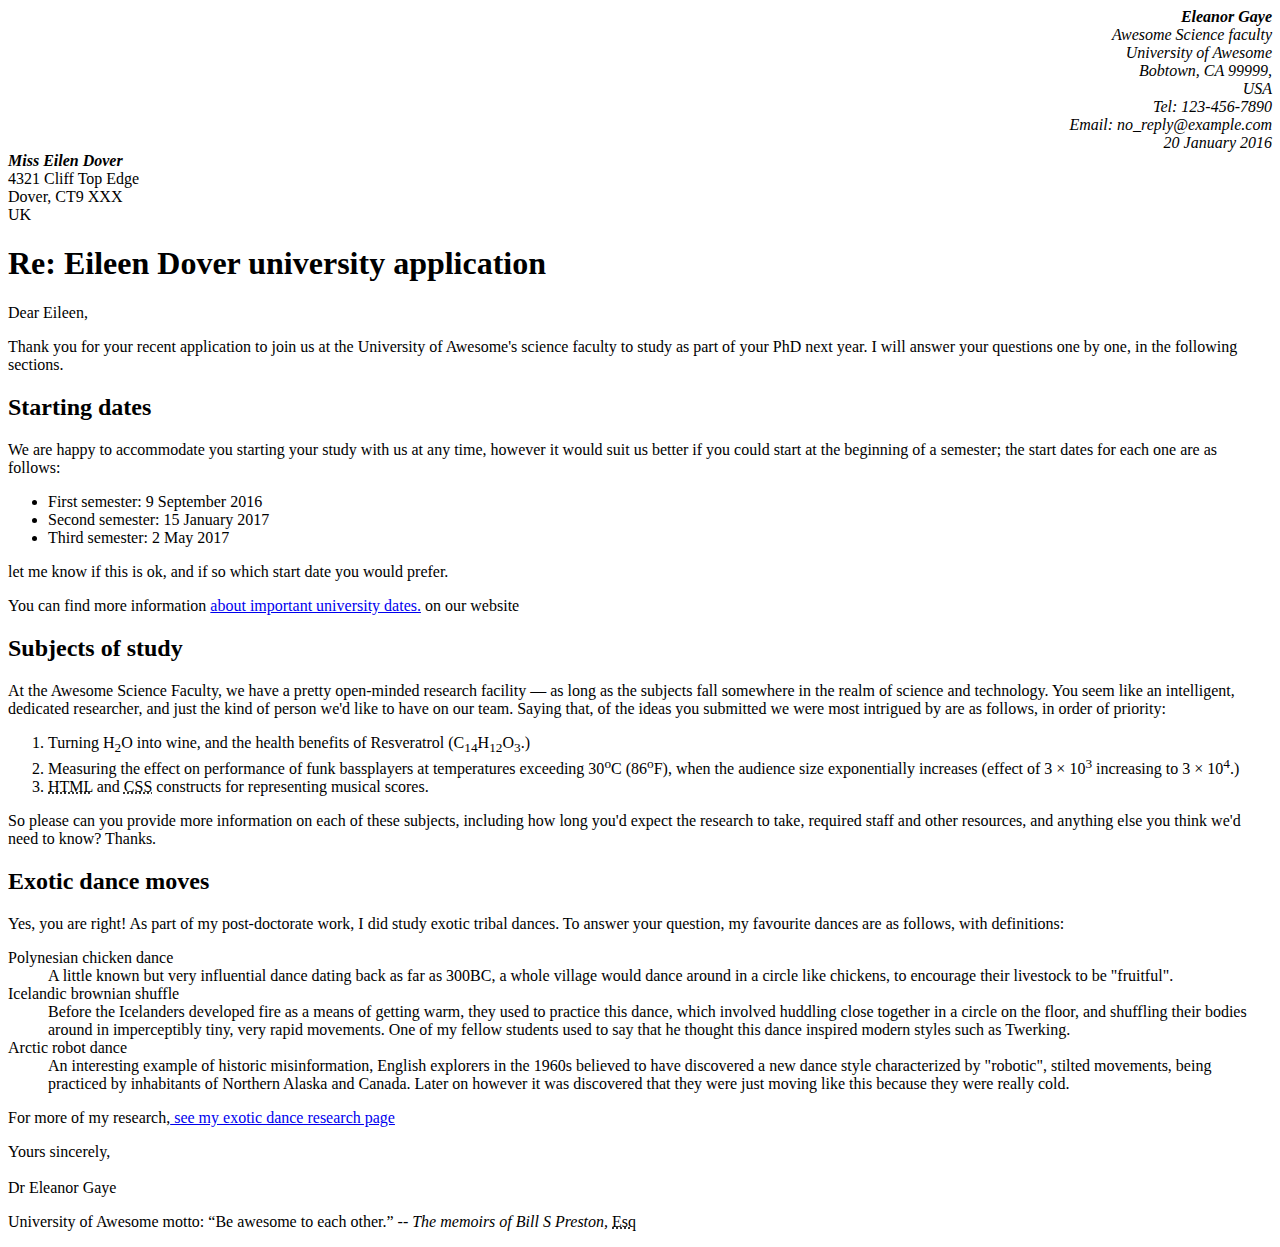
==== letter.html @ 1f24eeac "modify letter files" ====
<!DOCTYPE html>
<html lang="en">
<head>
    <meta charset="UTF-8">
    <meta http-equiv="X-UA-Compatible" content="IE=edge">
    <meta name="viewport" content="width=device-width, initial-scale=1.0">
    <title>Hyperlink</title>
    <link rel="stylesheet" href="./letter.css">
   <style>
    address{text-align: right;}
   </style>

</head>
<body>

    <address>
        <strong id="EG">Eleanor Gaye</strong><br>
    Awesome Science faculty<br>
    University of Awesome<br>
    Bobtown, CA 99999,<br>
    USA<br>
    Tel: 123-456-7890<br>
    Email: no_reply@example.com<br>
    
    20 January 2016
    </address>
    
    <em class="MSD"><strong>Miss Eilen Dover</strong></em><br>
    4321 Cliff Top Edge<br>
    Dover, CT9 XXX<br>
    UK
    </em>
    
    <h1>Re: Eileen Dover university application</h1>
    
    <p>Dear Eileen,</p>
    
   <p> Thank you for your recent application to join us at the University of Awesome's science faculty to study as part of your PhD next year. I will answer your questions one by one, in the following sections.</p>
    
    <h2>Starting dates</h2>
    
   <p> We are happy to accommodate you starting your study with us at any time, however it would suit us better if you could start at the beginning of a semester; the start dates for each one are as follows:</p>
    <ul>
        <li>First semester:<time datetime="2016-09-09"> 9 September 2016</time></li>
        <li>Second semester:<time datetime="2017-01-15"> 15 January 2017</time></li>
        <li>Third semester: <time datetime="2017-05-21"> 2 May 2017</time></li>
    </ul>
    
     
    
    <p> let me know if this is ok, and if so which start date you would prefer.</p>
    
    <p>You can find more information <a href="https://univelcity.com/" target="_blank">about important university dates.</a> on our website</p>
    
    
    <h2>Subjects of study</h2>
    
    <p>At the Awesome Science Faculty, we have a pretty open-minded research facility — as long as the subjects fall somewhere in the realm of science and technology.
        You seem like an intelligent, dedicated researcher, and just the kind of person we'd like to have on our team.
        Saying that, of the ideas you submitted we were most intrigued by are as follows, in order of priority:</p>
        <ol>
            <li>Turning H<sub>2</sub>O into wine, and the health benefits of Resveratrol (C<sub>14</sub>H<sub>12</sub>O<sub>3</sub>.)</li>
            <li>Measuring the effect on performance of funk bassplayers at temperatures exceeding 30<sup>o</sup>C (86<sup>o</sup>F),
                when the audience size exponentially increases (effect of 3 × 10<sup>3</sup> increasing to 3 × 10<sup>4</sup>.)</li>
            <li><abbr title="Hypertext markup Language">HTML</abbr> and <abbr title="Cascading Stle sheet">CSS</abbr> constructs for representing musical scores.</li>
        </ol>

    
    <P>So please can you provide more information on each of these subjects, 
        including how long you'd expect the research to take, required staff and other resources,
        and anything else you think we'd need to know? Thanks.
    </P>
    
    <h2>Exotic dance moves</h2>
    
    <p>Yes, you are right! As part of my post-doctorate work, I did study exotic tribal dances. To answer your question, 
    my favourite dances are as follows, with definitions:
    </p>
    <dl>
        <dt>Polynesian chicken dance</dt>
        <dd>A little known but very influential dance dating back as far as 300BC, a whole village would dance around in a circle like chickens, to encourage their livestock to be "fruitful".</dd>
        <dt>Icelandic brownian shuffle</dt>
        <dd>Before the Icelanders developed fire as a means of getting warm, they used to practice this dance, which involved huddling close together in a circle on the floor, and shuffling their bodies around in imperceptibly tiny, very rapid movements. One of my fellow students used to say that he thought this dance inspired modern styles such as Twerking.</dd>
        <dt>Arctic robot dance</dt>
        <dd>An interesting example of historic misinformation, English explorers in the 1960s believed to have discovered a new dance style characterized by "robotic", stilted movements, being practiced by inhabitants of Northern Alaska and Canada. Later on however it was discovered that they were just moving like this because they were really cold.</dd>
    </dl>

    
    <p> For more of my research,<a href="https://univelcity.com/" target="_blank"> see my exotic dance research page</a><br></p>
    <p>
        Yours sincerely,<br>
        <br>
        Dr Eleanor Gaye<br>
    </p>
    
    University of Awesome motto: <q>Be awesome to each other.</q> -- <cite>The memoirs of Bill S Preston,</cite> <abbr title="Esquire">Esq</abbr></p>
</body>
</html>
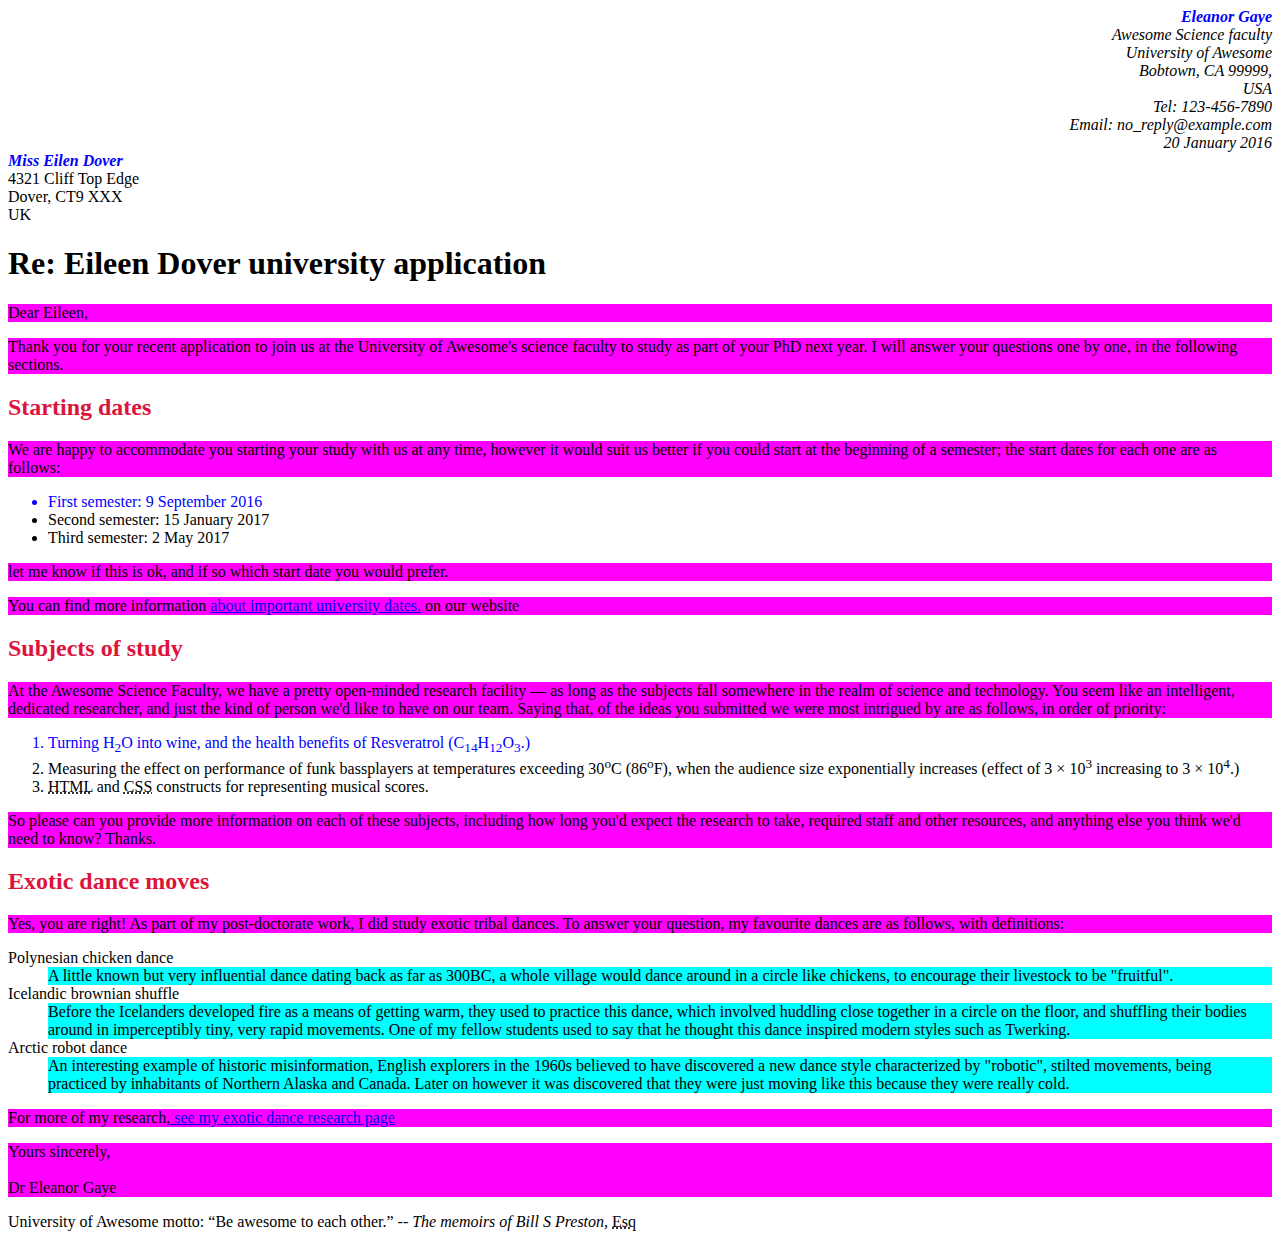
==== commit 438d5a7d: "modify letter files" ====
--- a/letter.html
+++ b/letter.html
@@ -5,7 +5,7 @@
     <meta http-equiv="X-UA-Compatible" content="IE=edge">
     <meta name="viewport" content="width=device-width, initial-scale=1.0">
     <title>Hyperlink</title>
-    <link rel="stylesheet" href="./letter.css">
+    <link rel="stylesheet" href="letter.css">
    <style>
     address{text-align: right;}
    </style>
--- a/letter.css
+++ b/letter.css
@@ -0,0 +1,18 @@
+h2{
+    color: crimson;
+}
+p{
+    background-color: magenta;
+}
+li:first-child{
+    color: blue;
+}
+#EG{
+    color: blue;
+}
+.MSD{
+    color: blue;
+}
+dd{
+    background-color: cyan;
+}